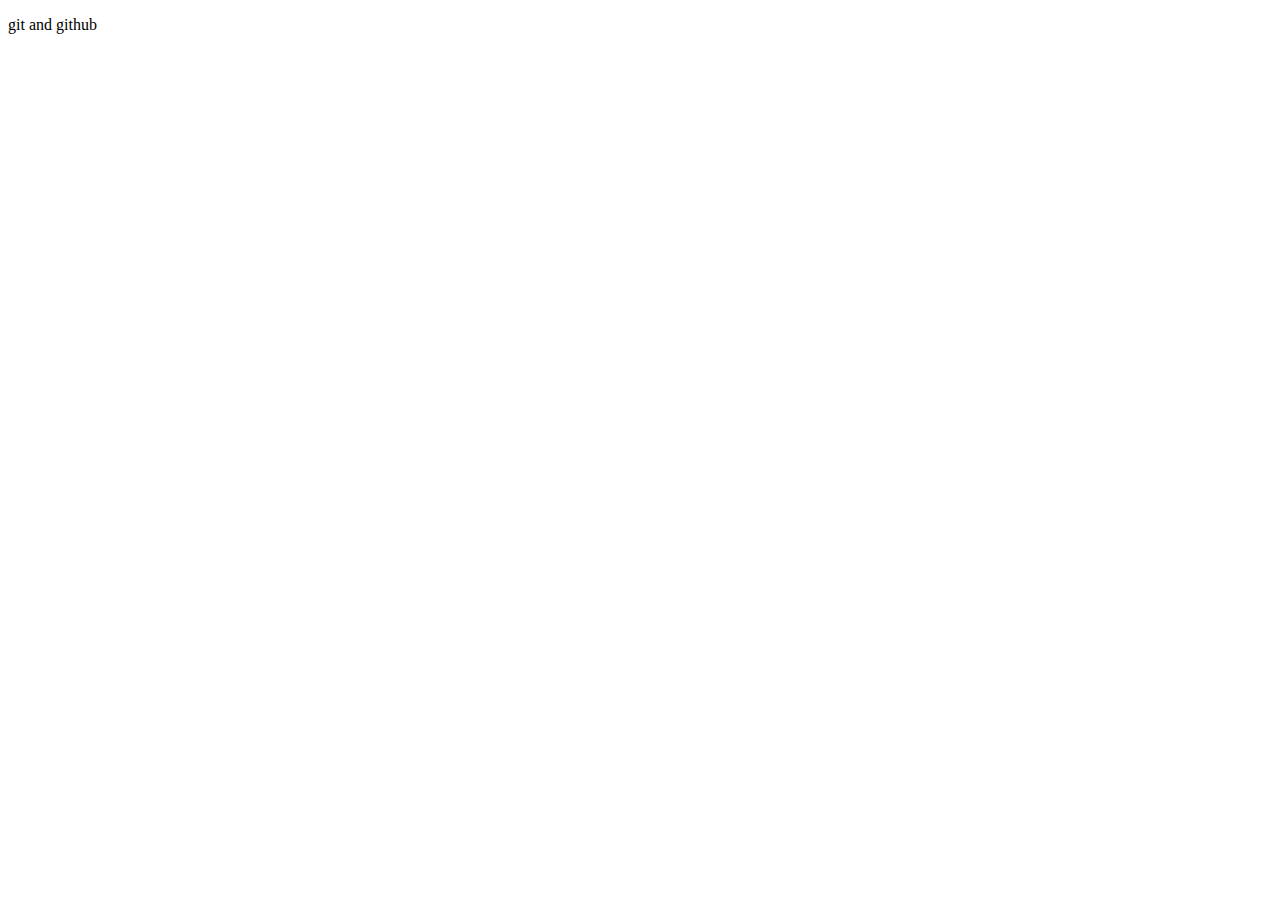
==== index.html @ 19743250 "first commit" ====
<!DOCTYPE html>
<html lang="en">
<head>
  <meta charset="UTF-8">
  <meta name="viewport" content="width=device-width, initial-scale=1.0">
  <title>Document</title>
</head>
<body>
  <p>git and github</p>
</body>
</html>
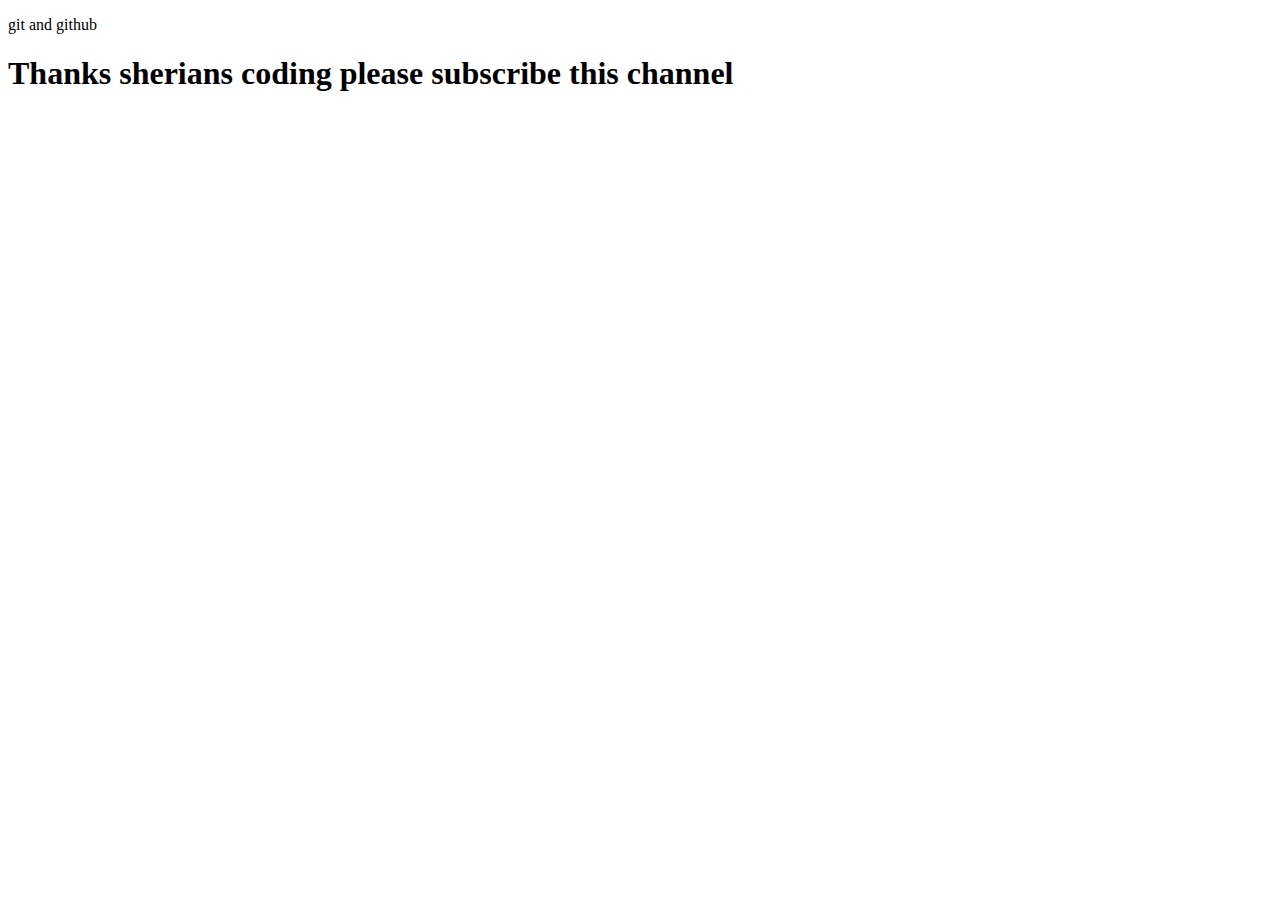
==== commit 741145bb: "third commit" ====
--- a/index.html
+++ b/index.html
@@ -7,5 +7,6 @@
 </head>
 <body>
   <p>git and github</p>
+  <h1>Thanks sherians coding please subscribe this channel</h1>
 </body>
 </html>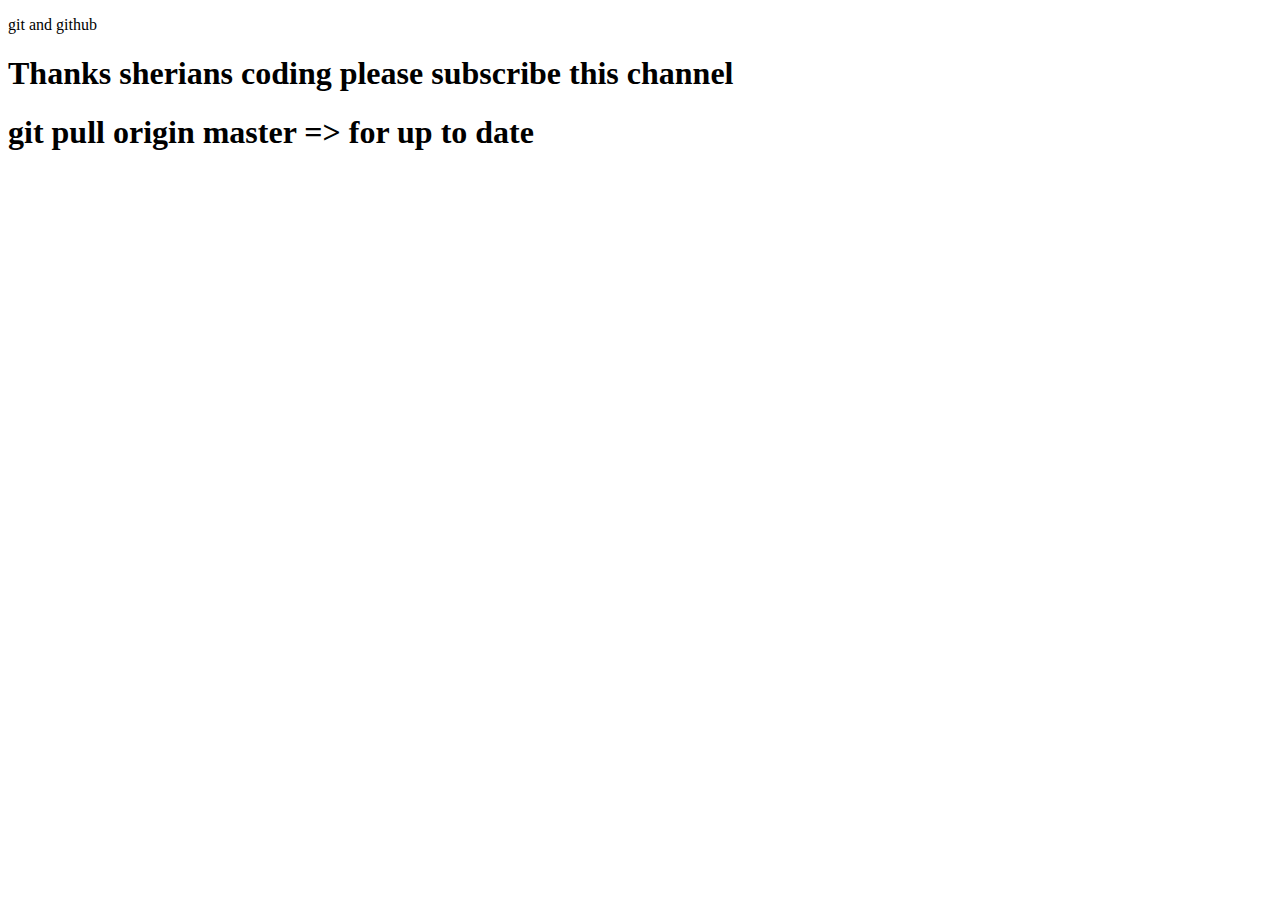
==== commit 0e1a3fad: "Update index.html" ====
--- a/index.html
+++ b/index.html
@@ -8,5 +8,6 @@
 <body>
   <p>git and github</p>
   <h1>Thanks sherians coding please subscribe this channel</h1>
+  <h1>git pull origin master => for up to date</h1>
 </body>
-</html>+</html>
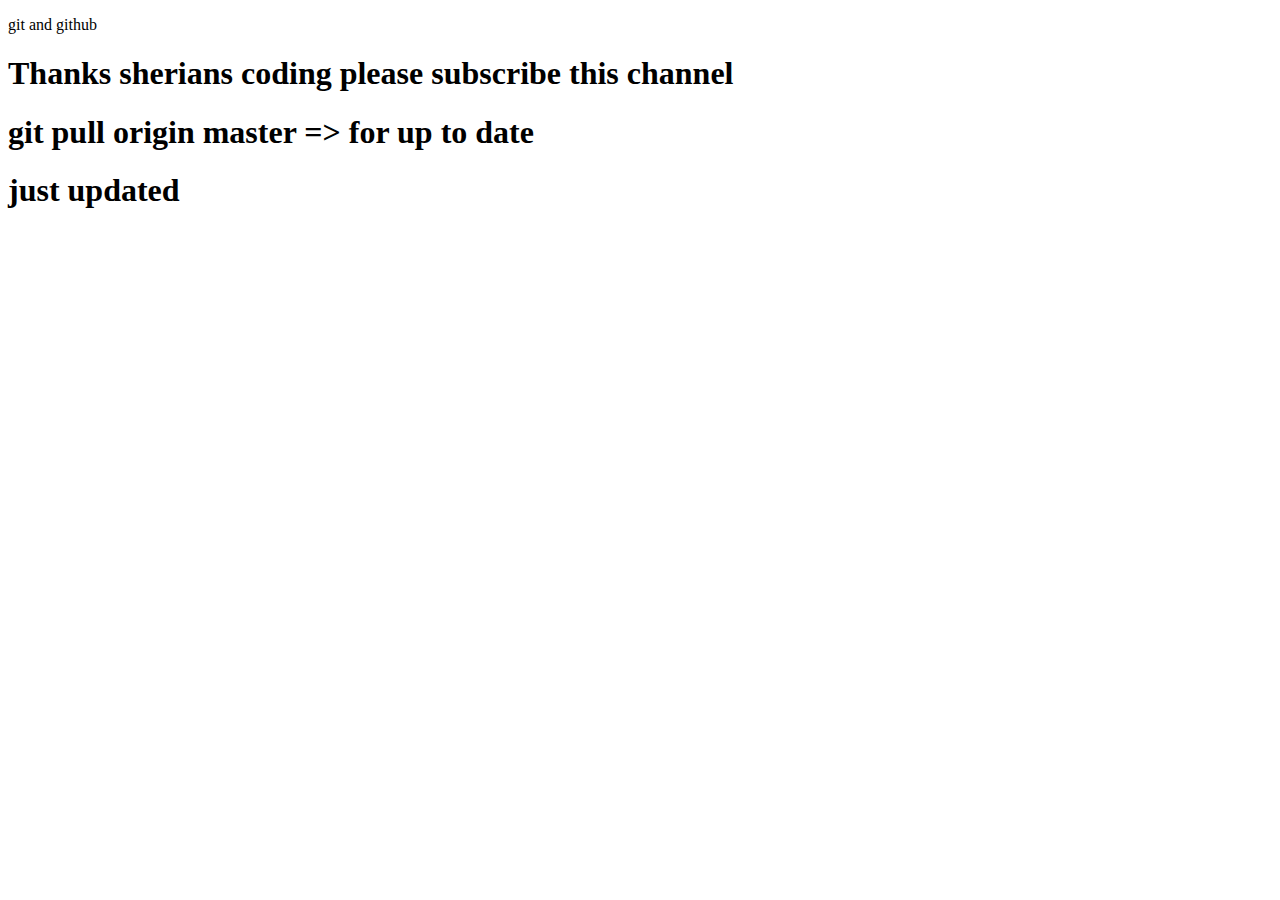
==== commit ea1f8c3d: "Update index.html" ====
--- a/index.html
+++ b/index.html
@@ -9,5 +9,6 @@
   <p>git and github</p>
   <h1>Thanks sherians coding please subscribe this channel</h1>
   <h1>git pull origin master => for up to date</h1>
+  <h1>just updated</h1>
 </body>
 </html>
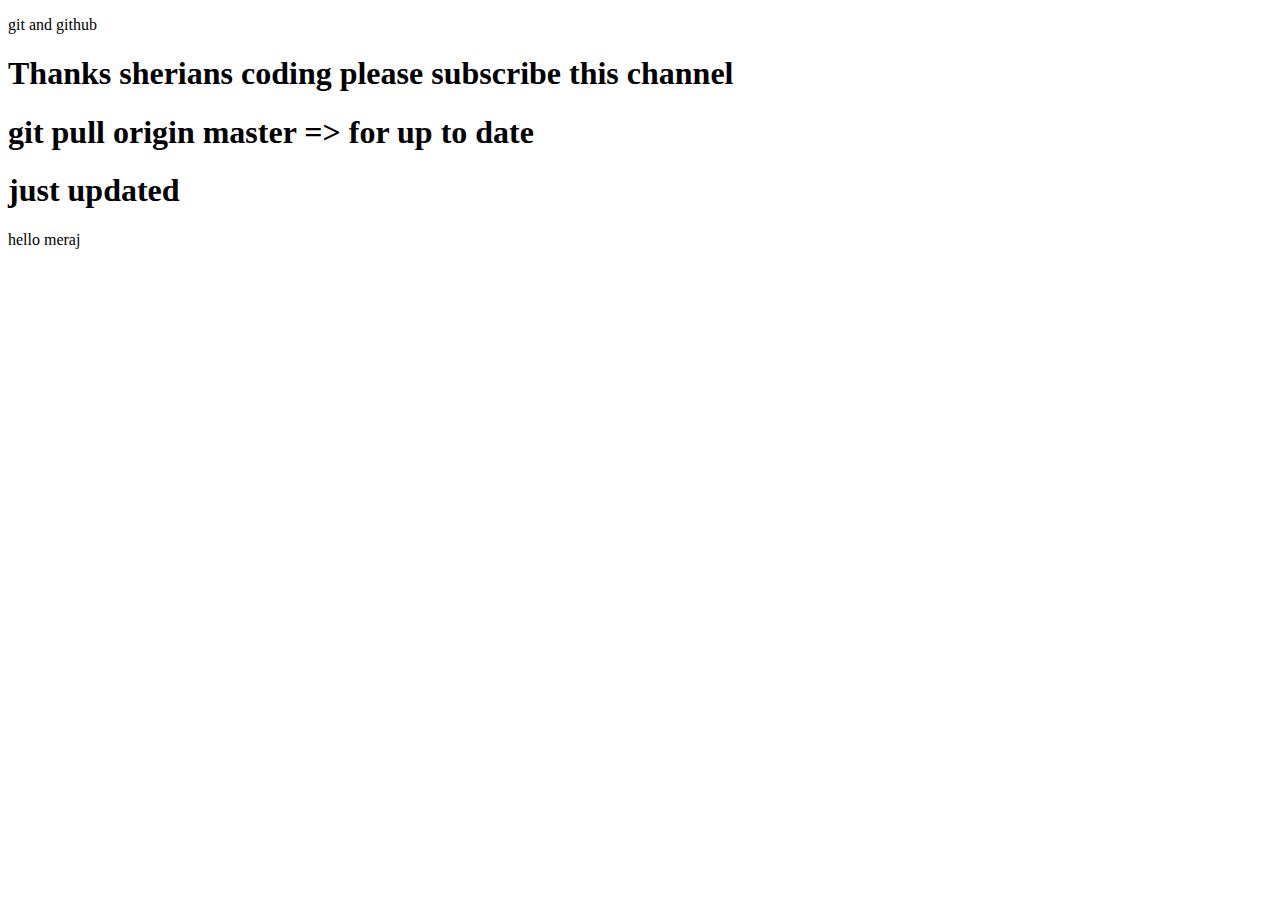
==== commit aea3c2ff: "Update index.html" ====
--- a/index.html
+++ b/index.html
@@ -10,5 +10,6 @@
   <h1>Thanks sherians coding please subscribe this channel</h1>
   <h1>git pull origin master => for up to date</h1>
   <h1>just updated</h1>
+  <p>hello meraj</p>
 </body>
 </html>
